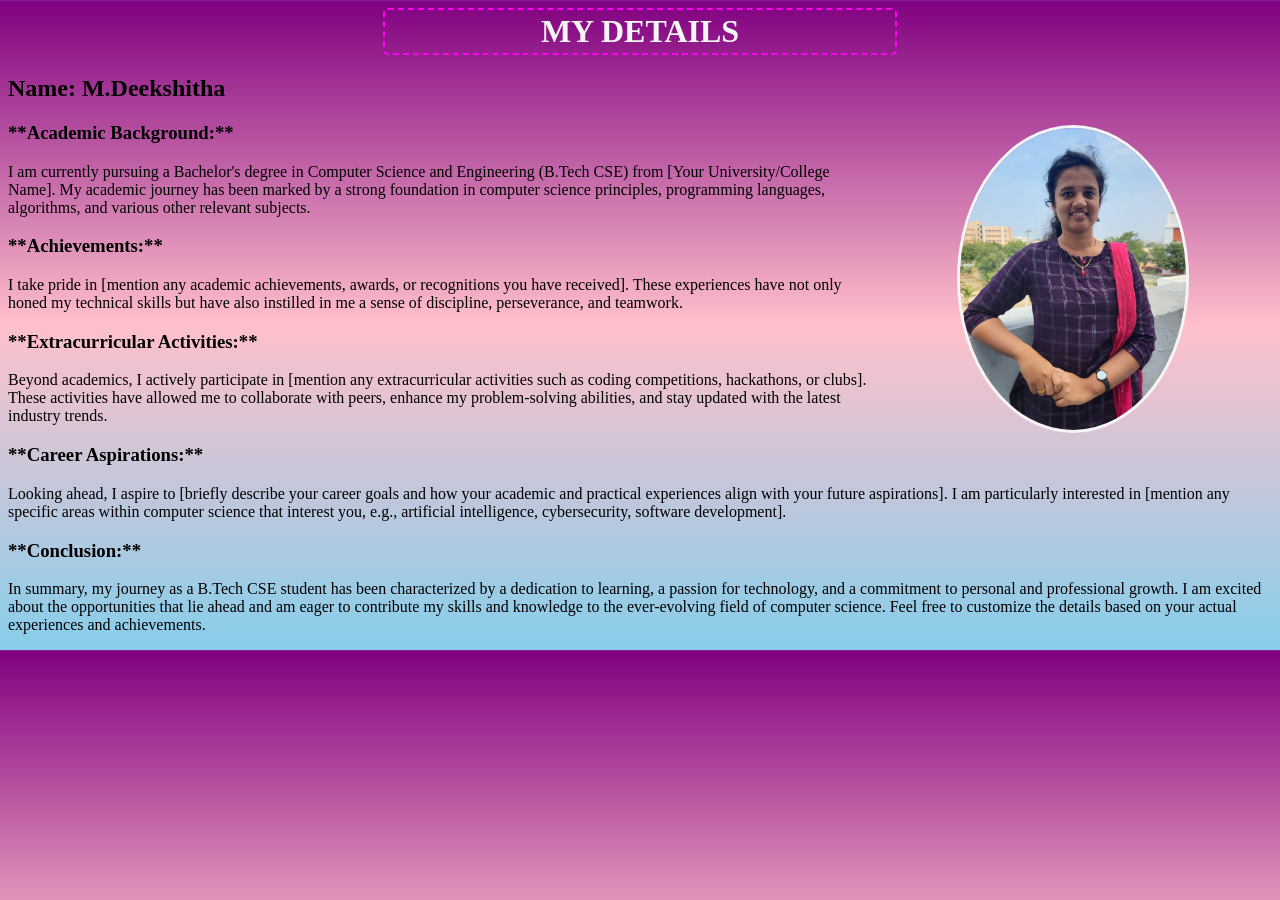
==== about.html @ 96715859 "Add files via upload" ====
<!DOCTYPE html>
<html lang="en">
<head>
    <meta charset="UTF-8">
    <meta name="viewport" content="width=device-width, initial-scale=1.0">
    <title>about</title>
    <style>
        body {
        background:linear-gradient(
            purple,
            pink,
            skyblue
        );
        background-position: center;
        /* background-size: cover; */
        /* background-repeat: repeat; */
        /* height: auto; */
        
        }
        .heading1{
            text-align: center;
            color:whitesmoke;
            border: 2px dashed rgb(248, 6, 240);
            border-radius: 5px;
            padding: 3px 5px;
            width: 500px;
            margin: auto;
        }
        .img{
            /* width: auto; */
            float: right;
            text-align: center;
            padding: 10px;
            margin:auto;
            margin-top: 40px;
            width: 10cm;
        }
        img{
            max-width: 20cm;
            max-height: 8cm;
        }
        </style>
</head>
<body>
    <div id="about">
    <h1 class="heading1" >MY DETAILS</h1>
    <div class="container">
        <div class="img">
            <img src="my_pic.jpg" alt="pic" style="border-radius: 50%;
    border: 3px solid whitesmoke;"></div>
        <div class="details">
            <h2>Name: M.Deekshitha</h2>
            <h3> **Academic Background:**</h3>
            <p>I am currently pursuing a Bachelor's degree in Computer Science and Engineering (B.Tech CSE) from [Your University/College Name]. My academic journey has been marked by a strong foundation in computer science principles, programming languages, algorithms, and various other relevant subjects.
            </p>
                   
            <h3> **Achievements:**</h3>
            <p> I take pride in [mention any academic achievements, awards, or recognitions you have received]. These experiences have not only honed my technical skills but have also instilled in me a sense of discipline, perseverance, and teamwork.</p>
        
            <h3> **Extracurricular Activities:**</h3>
            <p> Beyond academics, I actively participate in [mention any extracurricular activities such as coding competitions, hackathons, or clubs]. These activities have allowed me to collaborate with peers, enhance my problem-solving abilities, and stay updated with the latest industry trends.</p>
        
            <h3> **Career Aspirations:**</h3>
            <p> Looking ahead, I aspire to [briefly describe your career goals and how your academic and practical experiences align with your future aspirations]. I am particularly interested in [mention any specific areas within computer science that interest you, e.g., artificial intelligence, cybersecurity, software development].</p>
        
            <h3> **Conclusion:**</h3>
            <p> In summary, my journey as a B.Tech CSE student has been characterized by a dedication to learning, a passion for technology, and a commitment to personal and professional growth. I am excited about the opportunities that lie ahead and am eager to contribute my skills and knowledge to the ever-evolving field of computer science.
            Feel free to customize the details based on your actual experiences and achievements.</p>
        </div>
    </div>
    </div>
</body>
</html>
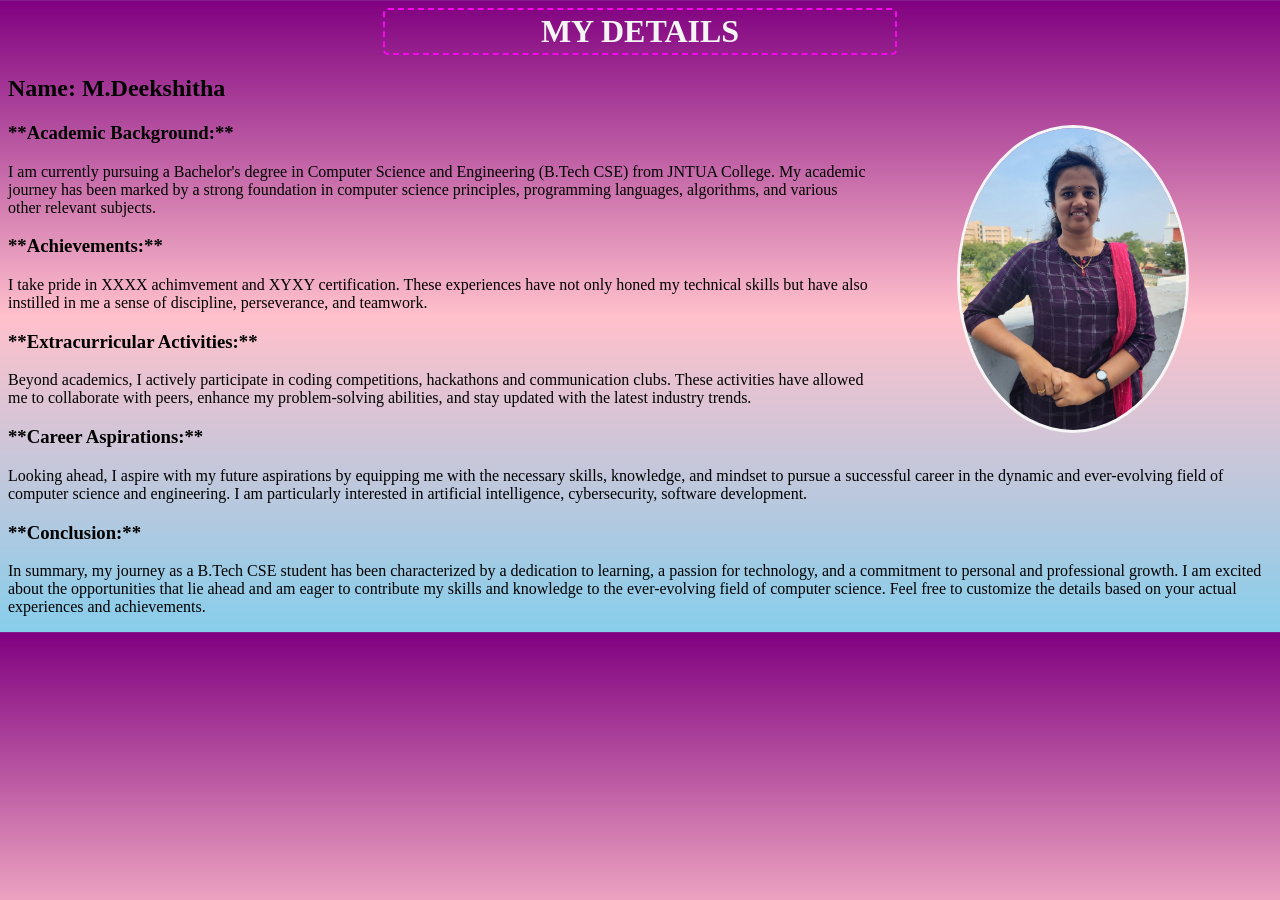
==== commit ec44def7: "about.html" ====
--- a/about.html
+++ b/about.html
@@ -51,17 +51,17 @@
         <div class="details">
             <h2>Name: M.Deekshitha</h2>
             <h3> **Academic Background:**</h3>
-            <p>I am currently pursuing a Bachelor's degree in Computer Science and Engineering (B.Tech CSE) from [Your University/College Name]. My academic journey has been marked by a strong foundation in computer science principles, programming languages, algorithms, and various other relevant subjects.
+            <p>I am currently pursuing a Bachelor's degree in Computer Science and Engineering (B.Tech CSE) from JNTUA College. My academic journey has been marked by a strong foundation in computer science principles, programming languages, algorithms, and various other relevant subjects.
             </p>
                    
             <h3> **Achievements:**</h3>
-            <p> I take pride in [mention any academic achievements, awards, or recognitions you have received]. These experiences have not only honed my technical skills but have also instilled in me a sense of discipline, perseverance, and teamwork.</p>
+            <p> I take pride in XXXX achimvement and XYXY certification. These experiences have not only honed my technical skills but have also instilled in me a sense of discipline, perseverance, and teamwork.</p>
         
             <h3> **Extracurricular Activities:**</h3>
-            <p> Beyond academics, I actively participate in [mention any extracurricular activities such as coding competitions, hackathons, or clubs]. These activities have allowed me to collaborate with peers, enhance my problem-solving abilities, and stay updated with the latest industry trends.</p>
+            <p> Beyond academics, I actively participate in coding competitions, hackathons and communication clubs. These activities have allowed me to collaborate with peers, enhance my problem-solving abilities, and stay updated with the latest industry trends.</p>
         
             <h3> **Career Aspirations:**</h3>
-            <p> Looking ahead, I aspire to [briefly describe your career goals and how your academic and practical experiences align with your future aspirations]. I am particularly interested in [mention any specific areas within computer science that interest you, e.g., artificial intelligence, cybersecurity, software development].</p>
+            <p> Looking ahead, I aspire with my future aspirations by equipping me with the necessary skills, knowledge, and mindset to pursue a successful career in the dynamic and ever-evolving field of computer science and engineering. I am particularly interested in artificial intelligence, cybersecurity, software development.</p>
         
             <h3> **Conclusion:**</h3>
             <p> In summary, my journey as a B.Tech CSE student has been characterized by a dedication to learning, a passion for technology, and a commitment to personal and professional growth. I am excited about the opportunities that lie ahead and am eager to contribute my skills and knowledge to the ever-evolving field of computer science.
@@ -70,4 +70,4 @@
     </div>
     </div>
 </body>
-</html>+</html>
